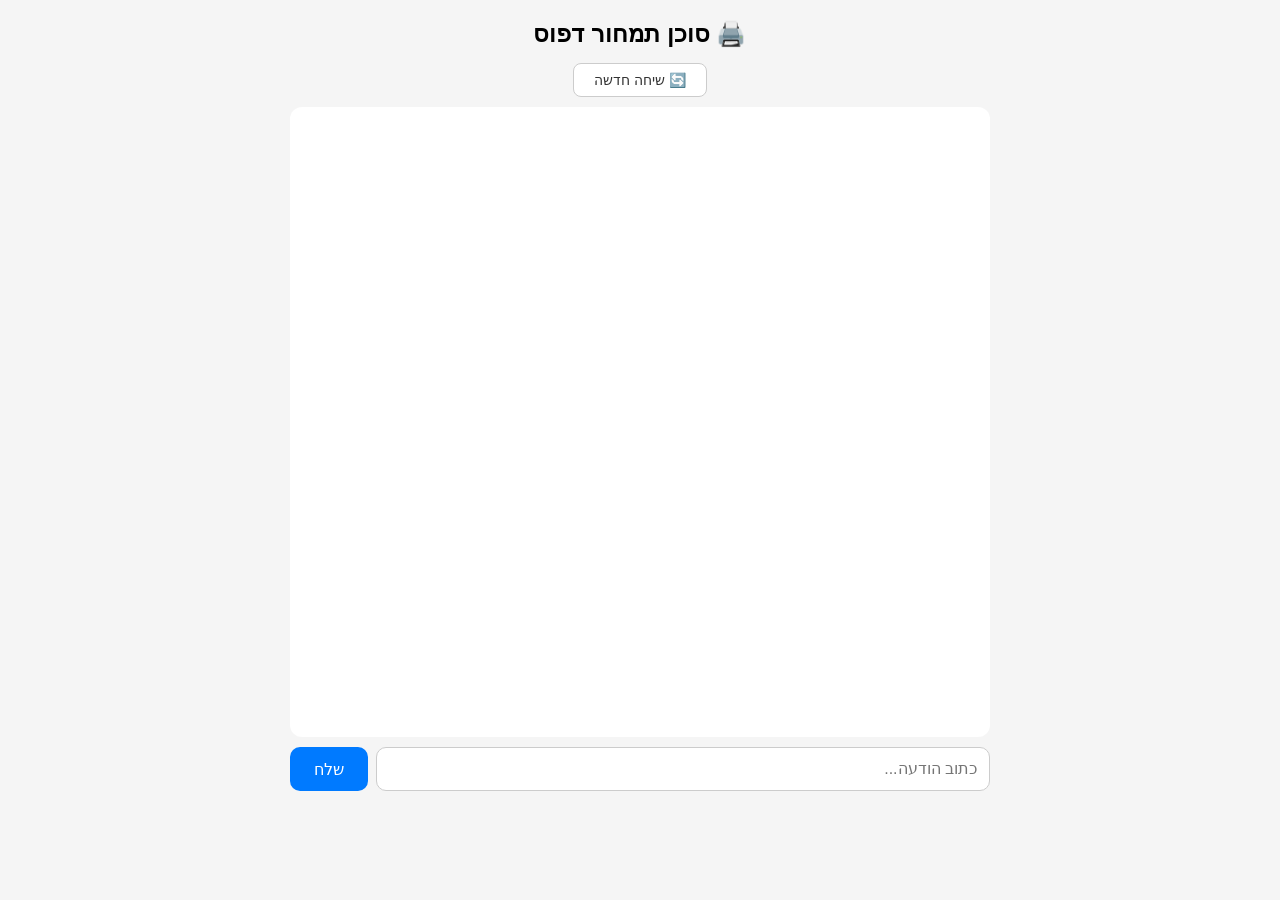
==== index.html @ 53270b14 "Fix agent hanging on queries by adding timeouts and error handling The chat endpoint had no timeout " ====
<!DOCTYPE html>
<html dir="rtl" lang="he">
<head>
<meta charset="utf-8">
<meta name="viewport" content="width=device-width, initial-scale=1">
<title>סוכן תמחור דפוס</title>
<style>
  *{box-sizing:border-box;margin:0;font-family:Arial,sans-serif}
  body{background:#f5f5f5;display:flex;justify-content:center;padding:20px}
  .chat{width:100%;max-width:700px}
  h2{text-align:center;margin-bottom:15px}
  #messages{background:white;border-radius:12px;padding:20px;height:70vh;overflow-y:auto;margin-bottom:10px}
  .msg{margin:8px 0;padding:10px 14px;border-radius:10px;max-width:85%;white-space:pre-wrap;line-height:1.6}
  .user{background:#007aff;color:white;margin-left:auto}
  .agent{background:#e9e9eb}
  form{display:flex;gap:8px}
  input{flex:1;padding:12px;border-radius:10px;border:1px solid #ccc;font-size:16px}
  button{padding:12px 24px;border-radius:10px;border:none;background:#007aff;color:white;font-size:16px;cursor:pointer}
  #loading{display:none;text-align:center;color:#888;padding:10px}
</style>
</head>
<body>
<div class="chat">
  <h2>🖨️ סוכן תמחור דפוס</h2>
  <button onclick="newChat()" style="display:block;margin:0 auto 10px;padding:8px 20px;border-radius:8px;border:1px solid #ccc;background:white;color:#333;cursor:pointer;font-size:14px">🔄 שיחה חדשה</button>
  <div id="messages"></div>
  <div id="loading">⏳ הסוכן חושב...</div>
  <form onsubmit="send(event)">
    <input id="input" placeholder="כתוב הודעה..." autocomplete="off">
    <button>שלח</button>
  </form>
</div>
<script>
let sessionId = null;
function newChat(){
  sessionId=null;
  document.getElementById('messages').innerHTML='';
}
async function send(e) {
  e.preventDefault();
  const input = document.getElementById('input');
  const msg = input.value.trim();
  if (!msg) return;
  input.value = '';
  addMsg(msg, 'user');
  document.getElementById('loading').style.display = 'block';
  try {
    const controller = new AbortController();
    const timeout = setTimeout(() => controller.abort(), 65000);
    const res = await fetch('/chat', {
      method: 'POST',
      headers: {'Content-Type': 'application/json'},
      body: JSON.stringify({message: msg, session_id: sessionId}),
      signal: controller.signal
    });
    clearTimeout(timeout);
    const data = await res.json();
    sessionId = data.session_id;
    addMsg(data.reply, 'agent');
  } catch (err) {
    if (err.name === 'AbortError') {
      addMsg('⏳ הבקשה ארכה יותר מדי זמן. נסה שוב.', 'agent');
    } else {
      addMsg('שגיאה בתקשורת עם השרת. נסה שוב.', 'agent');
    }
  } finally {
    document.getElementById('loading').style.display = 'none';
  }
}
function addMsg(text, cls) {
  const div = document.createElement('div');
  div.className = 'msg ' + cls;
  div.textContent = text;
  document.getElementById('messages').appendChild(div);
  document.getElementById('messages').scrollTop = 999999;
}
</script>
</body>
</html>
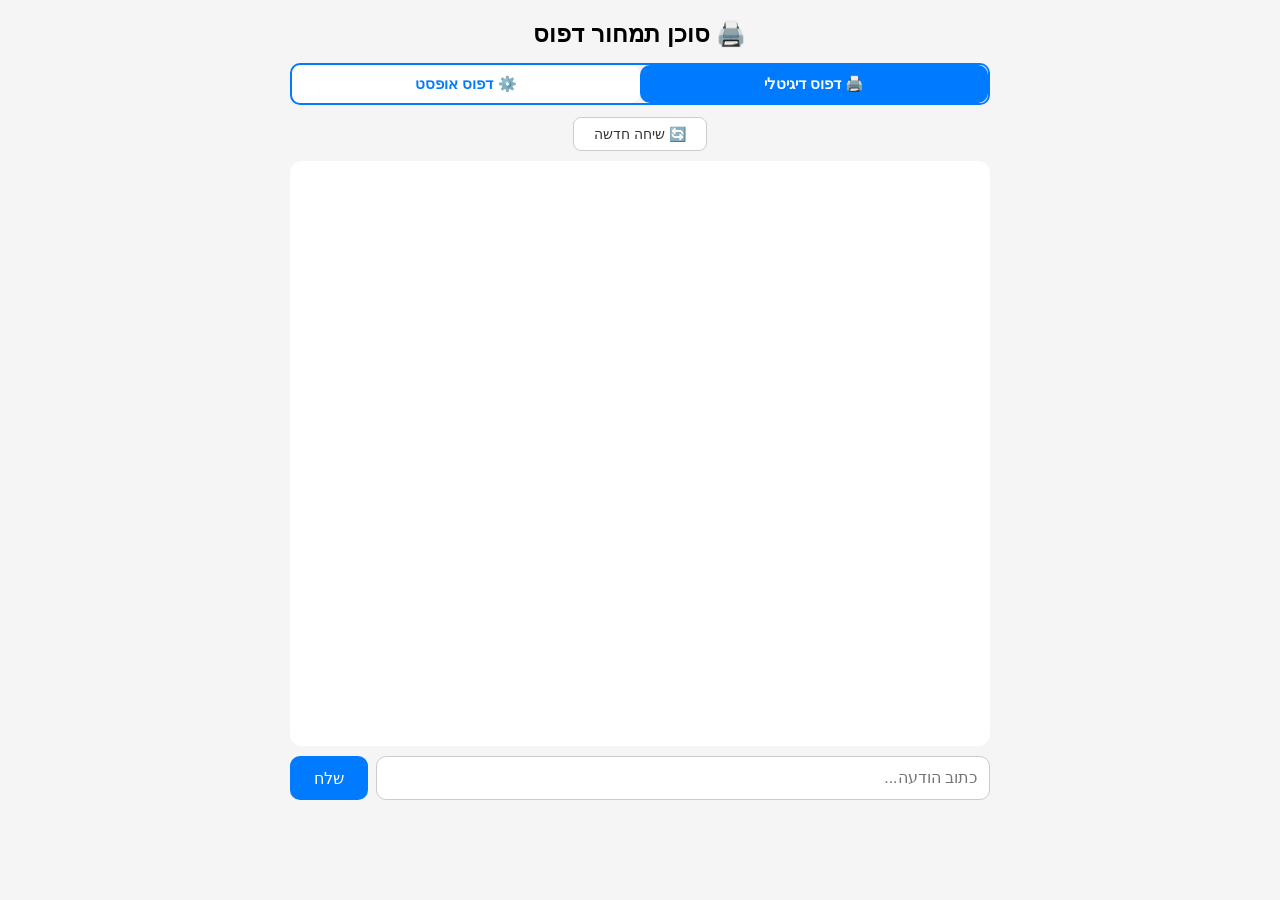
==== commit a1132e43: "Add offset agent with agent switcher UI - Add toggle buttons to switch between digital printing and " ====
--- a/index.html
+++ b/index.html
@@ -9,7 +9,11 @@
   body{background:#f5f5f5;display:flex;justify-content:center;padding:20px}
   .chat{width:100%;max-width:700px}
   h2{text-align:center;margin-bottom:15px}
-  #messages{background:white;border-radius:12px;padding:20px;height:70vh;overflow-y:auto;margin-bottom:10px}
+  .agent-switcher{display:flex;justify-content:center;gap:0;margin-bottom:12px;border-radius:10px;overflow:hidden;border:2px solid #007aff}
+  .agent-btn{flex:1;padding:10px 16px;border:none;background:white;color:#007aff;font-size:15px;font-weight:600;cursor:pointer;transition:all .2s}
+  .agent-btn.active{background:#007aff;color:white}
+  .agent-btn:hover:not(.active){background:#e8f0fe}
+  #messages{background:white;border-radius:12px;padding:20px;height:65vh;overflow-y:auto;margin-bottom:10px}
   .msg{margin:8px 0;padding:10px 14px;border-radius:10px;max-width:85%;white-space:pre-wrap;line-height:1.6}
   .user{background:#007aff;color:white;margin-left:auto}
   .agent{background:#e9e9eb}
@@ -21,7 +25,11 @@
 </head>
 <body>
 <div class="chat">
-  <h2>🖨️ סוכן תמחור דפוס</h2>
+  <h2 id="title">🖨️ סוכן תמחור דפוס</h2>
+  <div class="agent-switcher">
+    <button class="agent-btn active" onclick="switchAgent('general')" id="btn-general">🖨️ דפוס דיגיטלי</button>
+    <button class="agent-btn" onclick="switchAgent('offset')" id="btn-offset">⚙️ דפוס אופסט</button>
+  </div>
   <button onclick="newChat()" style="display:block;margin:0 auto 10px;padding:8px 20px;border-radius:8px;border:1px solid #ccc;background:white;color:#333;cursor:pointer;font-size:14px">🔄 שיחה חדשה</button>
   <div id="messages"></div>
   <div id="loading">⏳ הסוכן חושב...</div>
@@ -32,9 +40,45 @@
 </div>
 <script>
 let sessionId = null;
+let currentAgent = 'general';
+
+const agentTitles = {
+  general: '🖨️ סוכן דפוס דיגיטלי',
+  offset: '⚙️ סוכן דפוס אופסט'
+};
+
+function switchAgent(agent) {
+  if (agent === currentAgent) return;
+  currentAgent = agent;
+  sessionId = null;
+  document.getElementById('messages').innerHTML = '';
+  document.getElementById('title').textContent = agentTitles[agent];
+  document.querySelectorAll('.agent-btn').forEach(b => b.classList.remove('active'));
+  document.getElementById('btn-' + agent).classList.add('active');
+}
+
 function newChat(){
   sessionId=null;
   document.getElementById('messages').innerHTML='';
+}
+function md(text) {
+  // Escape HTML, then convert basic markdown to HTML
+  let s = text.replace(/&/g,'&amp;').replace(/</g,'&lt;').replace(/>/g,'&gt;');
+  s = s.replace(/\*\*(.+?)\*\*/g, '<strong>$1</strong>');
+  s = s.replace(/\*(.+?)\*/g, '<em>$1</em>');
+  return s;
+}
+function addMsg(text, cls) {
+  const div = document.createElement('div');
+  div.className = 'msg ' + cls;
+  if (cls === 'agent') {
+    div.innerHTML = md(text);
+  } else {
+    div.textContent = text;
+  }
+  document.getElementById('messages').appendChild(div);
+  document.getElementById('messages').scrollTop = 999999;
+  return div;
 }
 async function send(e) {
   e.preventDefault();
@@ -44,35 +88,91 @@
   input.value = '';
   addMsg(msg, 'user');
   document.getElementById('loading').style.display = 'block';
+  const loadEl = document.getElementById('loading');
+  let elapsed = 0;
+  const tick = setInterval(() => {
+    elapsed++;
+    loadEl.textContent = '⏳ הסוכן חושב... ' + elapsed + ' שניות';
+  }, 1000);
+
+  const agentDiv = addMsg('', 'agent');
+  let agentRaw = '';
+
   try {
     const controller = new AbortController();
-    const timeout = setTimeout(() => controller.abort(), 65000);
+    const timeout = setTimeout(() => controller.abort(), 300000); // 5 min
+
     const res = await fetch('/chat', {
       method: 'POST',
       headers: {'Content-Type': 'application/json'},
-      body: JSON.stringify({message: msg, session_id: sessionId}),
+      body: JSON.stringify({message: msg, session_id: sessionId, agent: currentAgent}),
       signal: controller.signal
     });
     clearTimeout(timeout);
-    const data = await res.json();
-    sessionId = data.session_id;
-    addMsg(data.reply, 'agent');
+
+    if (!res.ok || !res.body) {
+      const errText = await res.text().catch(() => '');
+      agentDiv.textContent = 'שגיאה בתקשורת עם השרת (' + res.status + '). נסה שוב.\n' + errText;
+      return;
+    }
+
+    const reader = res.body.getReader();
+    const decoder = new TextDecoder();
+    let buffer = '';
+
+    while (true) {
+      const {done, value} = await reader.read();
+      if (done) break;
+
+      buffer += decoder.decode(value, {stream: true});
+      const lines = buffer.split('\n');
+      buffer = lines.pop();
+
+      for (const line of lines) {
+        if (!line.startsWith('data: ')) continue;
+        try {
+          const data = JSON.parse(line.slice(6));
+          if (data.type === 'text') {
+            agentRaw += data.text;
+            agentDiv.innerHTML = md(agentRaw);
+            document.getElementById('loading').style.display = 'none';
+          } else if (data.type === 'error') {
+            agentRaw += data.text;
+            agentDiv.innerHTML = md(agentRaw);
+            document.getElementById('loading').style.display = 'none';
+          } else if (data.type === 'session_reset') {
+            sessionId = null;
+          } else if (data.type === 'session') {
+            sessionId = data.session_id;
+          } else if (data.type === 'status') {
+            if (data.event === 'session_recovery') {
+              document.getElementById('loading').textContent = '🔄 מתאושש...';
+            } else if (data.elapsed) {
+              document.getElementById('loading').textContent = '⏳ הסוכן עובד... ' + data.elapsed + ' שניות';
+            } else {
+              document.getElementById('loading').textContent = '⏳ הסוכן עובד...';
+            }
+          }
+        } catch {}
+      }
+      document.getElementById('messages').scrollTop = 999999;
+    }
+
+    if (!agentRaw) {
+      agentDiv.textContent = 'לא התקבלה תשובה מהסוכן. נסה שוב.';
+    }
+
   } catch (err) {
     if (err.name === 'AbortError') {
-      addMsg('⏳ הבקשה ארכה יותר מדי זמן. נסה שוב.', 'agent');
+      agentDiv.textContent = '⏳ הבקשה ארכה יותר מדי זמן. נסה שוב.';
     } else {
-      addMsg('שגיאה בתקשורת עם השרת. נסה שוב.', 'agent');
+      agentDiv.textContent = agentRaw || 'שגיאה בתקשורת עם השרת. נסה שוב.';
     }
   } finally {
+    clearInterval(tick);
     document.getElementById('loading').style.display = 'none';
+    document.getElementById('loading').textContent = '⏳ הסוכן חושב...';
   }
-}
-function addMsg(text, cls) {
-  const div = document.createElement('div');
-  div.className = 'msg ' + cls;
-  div.textContent = text;
-  document.getElementById('messages').appendChild(div);
-  document.getElementById('messages').scrollTop = 999999;
 }
 </script>
 </body>
